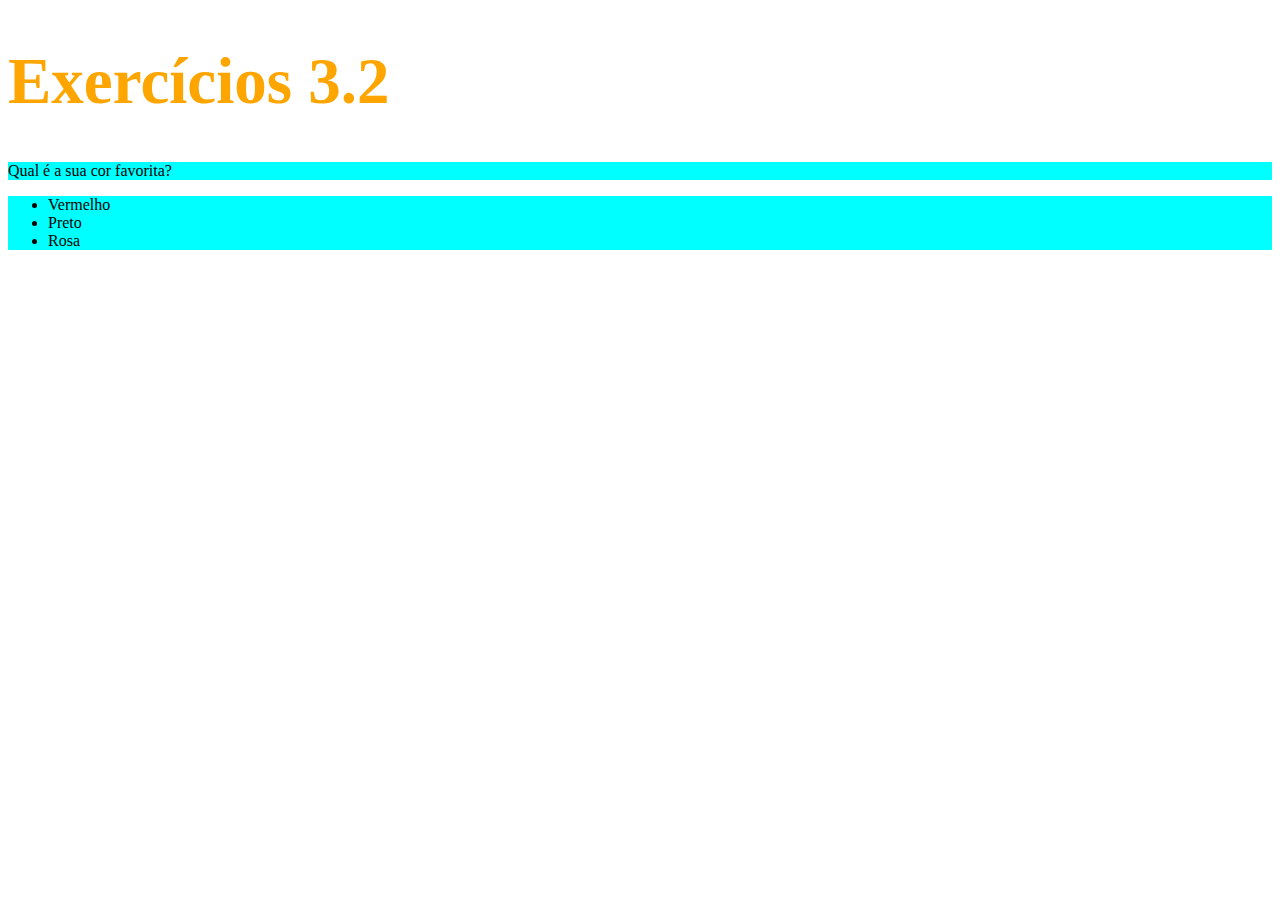
==== 01 - fundamentos/bloco-03-introducao-a-html-e-css/dia-02-HTML-e-CSS-Primeiros-passos-em-CSS/index.html @ 8bab8427 "Adiciona atividades do dia 2" ====
<!DOCTYPE html>
<html lang="pt-br">
<head>
    <meta charset="UTF-8">
    <title>HTML</title>
    <style>
             h1{
            font-size: 65px;
            color: orange;
        }
        .list-style{
            background-color: aqua;
        }

    </style>
</head>
<body>
    <h1>Exercícios 3.2</h1>
    <p class="list-style">Qual é a sua cor favorita?</p>
    <ul class="list-style">
        <li>Vermelho</li>
        <li>Preto</li>
        <li>Rosa</li>
    </ul>
</body>
</html>
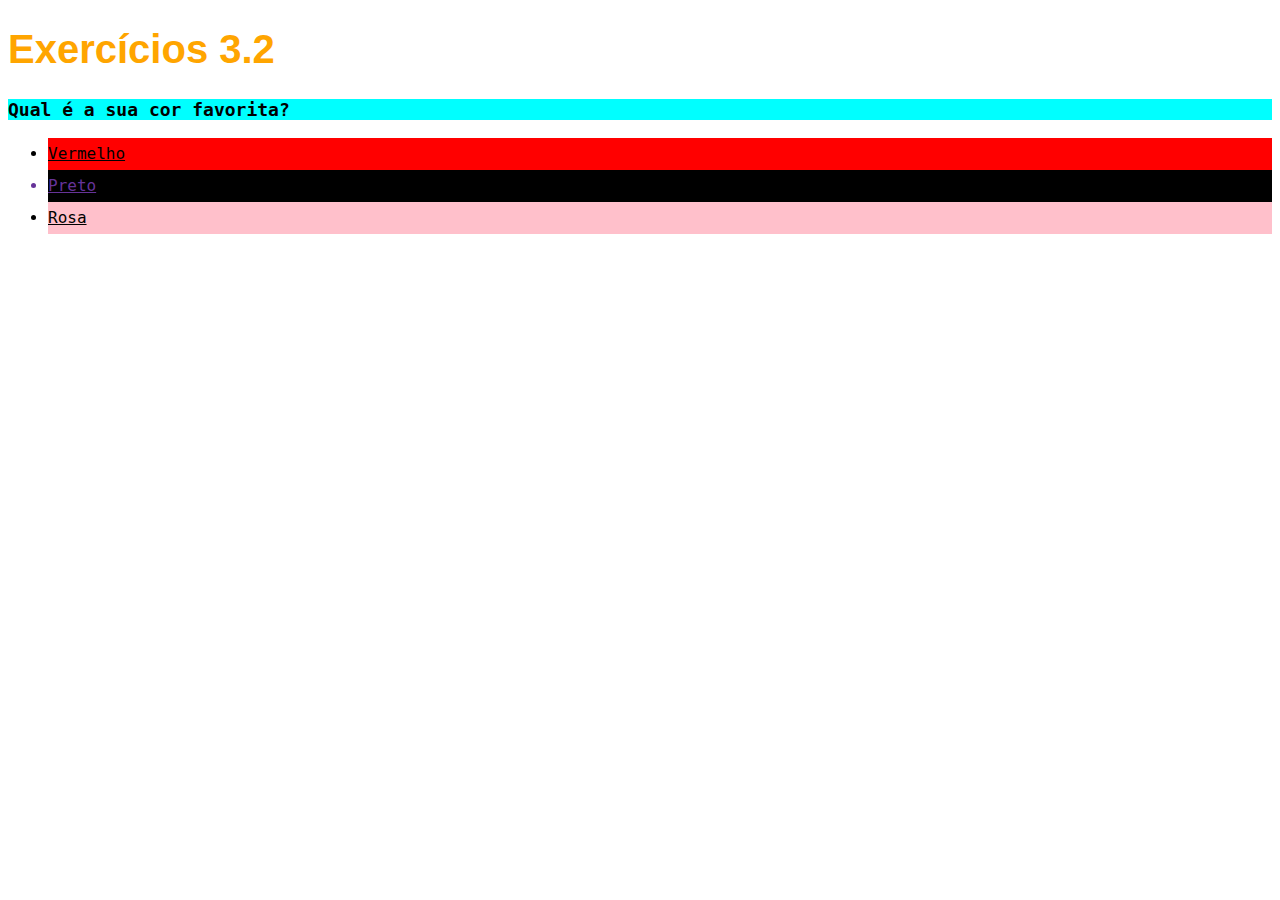
==== commit a4208e2b: "Adiciona cores" ====
--- a/01 - fundamentos/bloco-03-introducao-a-html-e-css/dia-02-HTML-e-CSS-Primeiros-passos-em-CSS/index.html
+++ b/01 - fundamentos/bloco-03-introducao-a-html-e-css/dia-02-HTML-e-CSS-Primeiros-passos-em-CSS/index.html
@@ -5,22 +5,50 @@
     <title>HTML</title>
     <style>
              h1{
-            font-size: 65px;
+            font-size: 40px;
             color: orange;
+            font-family: Arial, Helvetica, sans-serif;
+        }
+        body{
+            font-size: 16px;
         }
         .list-style{
+            background-color: red;
+            font-family: monospace;
+            line-height: 2;
+            text-decoration: underline;
+
+        }
+        .list-style2{
+            background-color: black;
+            color: rebeccapurple;
+            font-family: monospace;
+            line-height: 2;
+            text-decoration: underline;
+        }
+        .list-style3{
+            background-color: pink;
+            font-family: monospace;
+            line-height: 2;
+            text-decoration: underline;
+        }
+        p{
+            font-weight: 600;
+            font-size: 18px;
+        }
+        .topo-da-lista{ 
             background-color: aqua;
+            font-family: monospace;
         }
-
     </style>
 </head>
 <body>
     <h1>Exercícios 3.2</h1>
-    <p class="list-style">Qual é a sua cor favorita?</p>
-    <ul class="list-style">
-        <li>Vermelho</li>
-        <li>Preto</li>
-        <li>Rosa</li>
+    <p class="topo-da-lista">Qual é a sua cor favorita?</p>
+    <ul>
+        <li class="list-style">Vermelho</li>
+        <li class="list-style2" >Preto</li>
+        <li class="list-style3" >Rosa</li>
     </ul>
 </body>
 </html>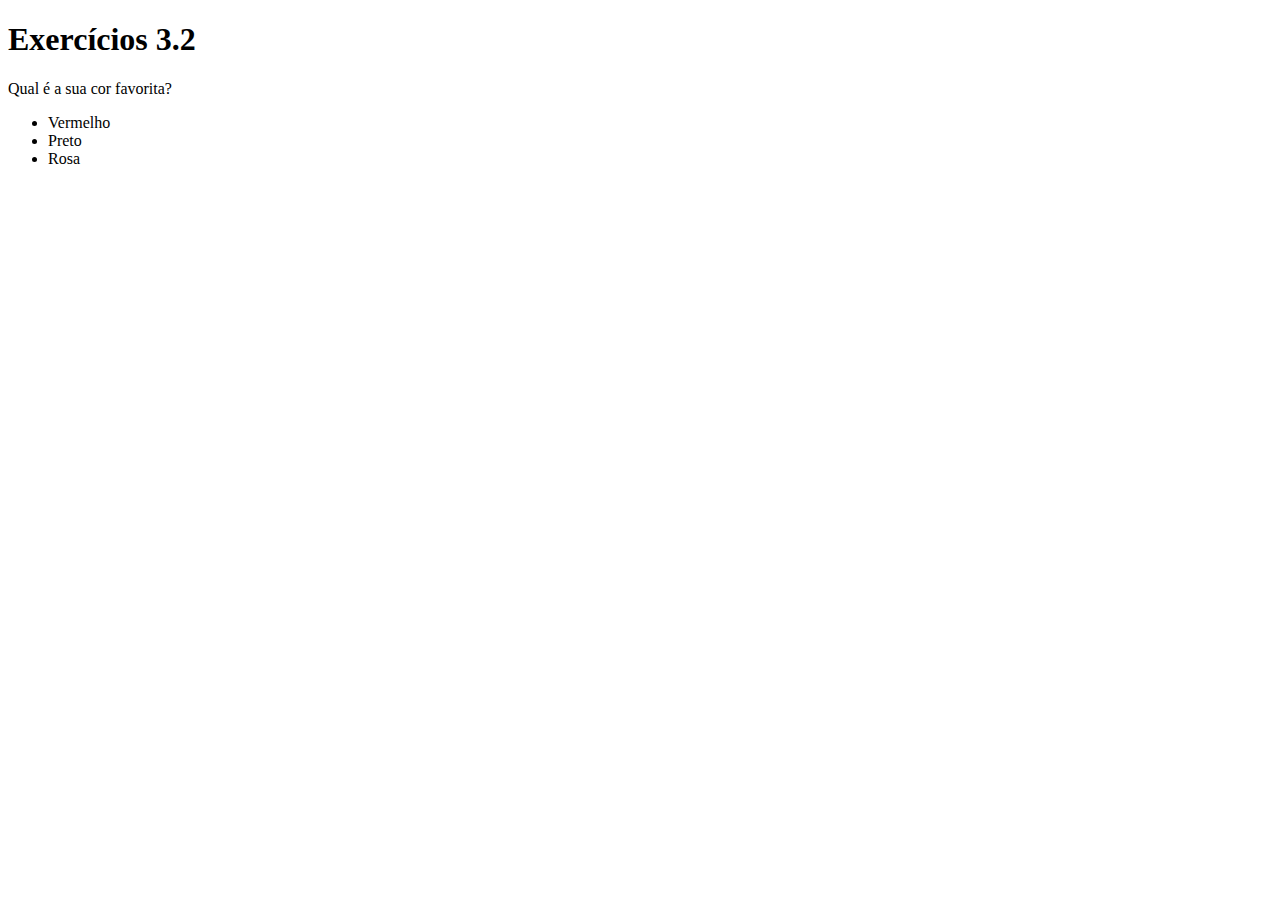
==== commit 032af54c: "Adiciona exercicios de CSS" ====
--- a/01 - fundamentos/bloco-03-introducao-a-html-e-css/dia-02-HTML-e-CSS-Primeiros-passos-em-CSS/index.html
+++ b/01 - fundamentos/bloco-03-introducao-a-html-e-css/dia-02-HTML-e-CSS-Primeiros-passos-em-CSS/index.html
@@ -1,10 +1,11 @@
 <!DOCTYPE html>
 <html lang="pt-br">
-<head>
+ <head>
     <meta charset="UTF-8">
     <title>HTML</title>
+    <link rel="stylesheet" type="text/css" href="style.css">
     <style>
-             h1{
+           /*  h1{
             font-size: 40px;
             color: orange;
             font-family: Arial, Helvetica, sans-serif;
@@ -39,7 +40,7 @@
         .topo-da-lista{ 
             background-color: aqua;
             font-family: monospace;
-        }
+        } */
     </style>
 </head>
 <body>
@@ -51,4 +52,4 @@
         <li class="list-style3" >Rosa</li>
     </ul>
 </body>
-</html>+</html> 